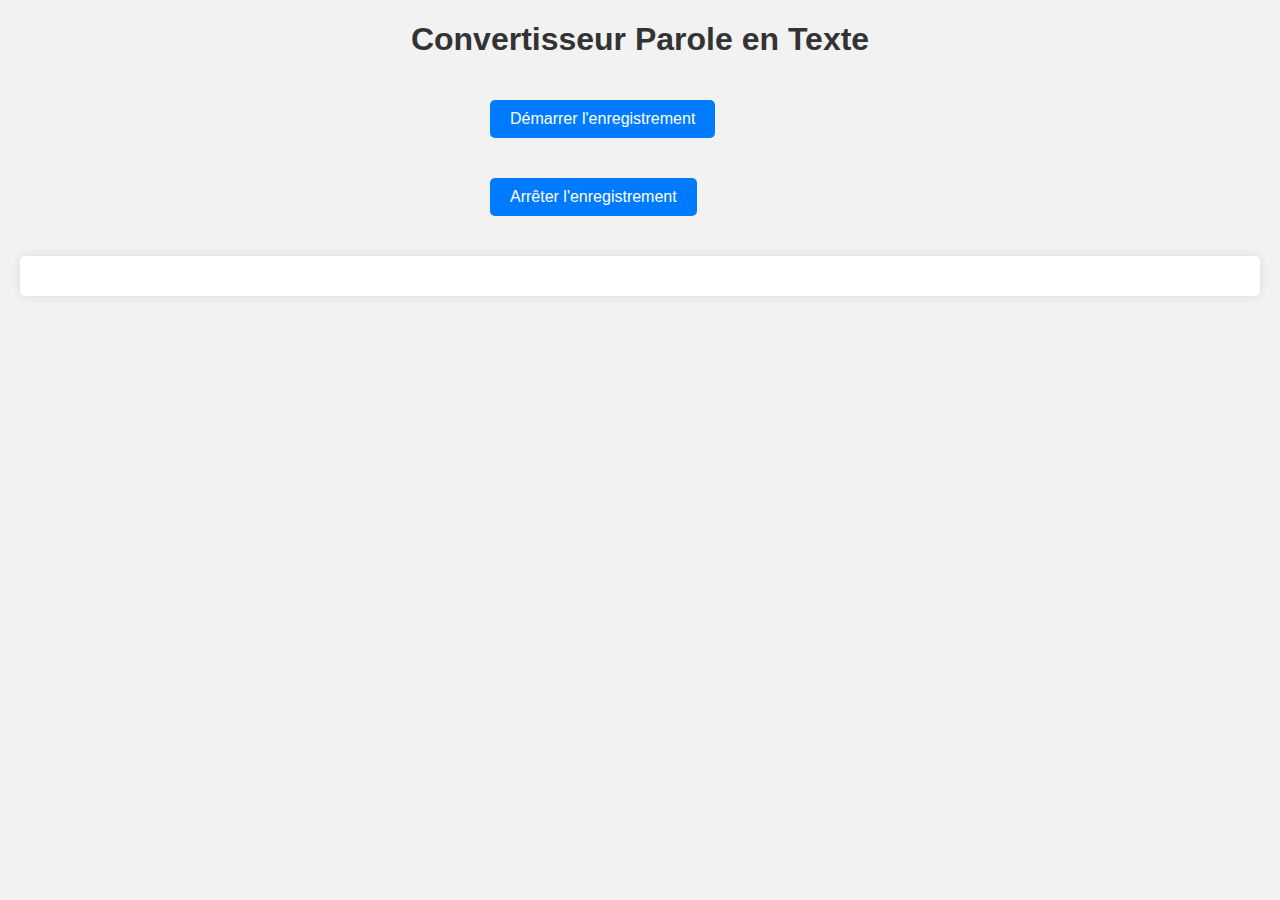
==== Day2/index.html @ 344f65b7 "Day2" ====
<!DOCTYPE html>
<html lang="en">
<head>
    <meta charset="UTF-8">
    <meta name="viewport" content="width=device-width, initial-scale=1.0">
    <title>Convertisseur Parole en Texte</title>
</head>
<body>
    <h1>Convertisseur Parole en Texte</h1>
    <button id="startButton">Démarrer l'enregistrement</button>
    <button id="stopButton">Arrêter l'enregistrement</button>
    
    <div id="error"></div>
    
    <div id="transcription"></div>
<style>
    body {
    font-family: Arial, sans-serif;
    margin: 0;
    padding: 0;
    background-color: #f2f2f2;
}

h1 {
    text-align: center;
    color: #333;
}

button {
    padding: 10px 20px;
    margin: 20px;
    margin-left: 490px;
    font-size: 16px;
    border: none;
    background-color: #007bff;
    color: #fff;
    cursor: pointer;
    border-radius: 5px;
    text-align: center;
}

button:hover {
    background-color: #0056b3;
}

#error {
    color: red;
    text-align: center;
    margin-top: 20px;
}

#transcription {
    margin: 20px;
    padding: 20px;
    background-color: #fff;
    border-radius: 5px;
    box-shadow: 0 0 10px rgba(0, 0, 0, 0.1);
}

</style>
    <script src="script.js"></script>
</body>
</html>
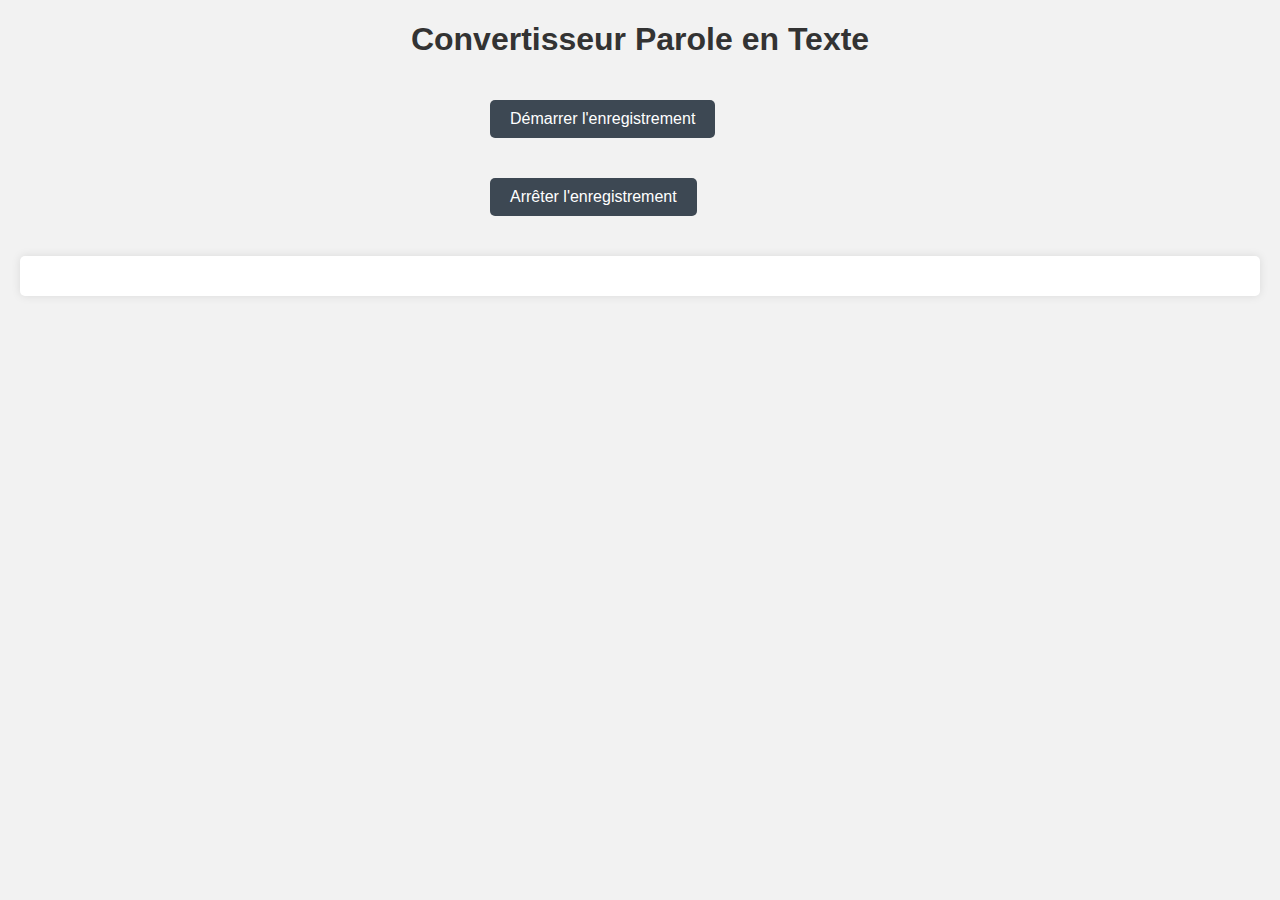
==== commit 105aef26: "Day 3 (todo list(add ,edit ,crashed ,display)" ====
--- a/Day2/index.html
+++ b/Day2/index.html
@@ -32,7 +32,7 @@
     margin-left: 490px;
     font-size: 16px;
     border: none;
-    background-color: #007bff;
+    background-color: #3d4853;
     color: #fff;
     cursor: pointer;
     border-radius: 5px;
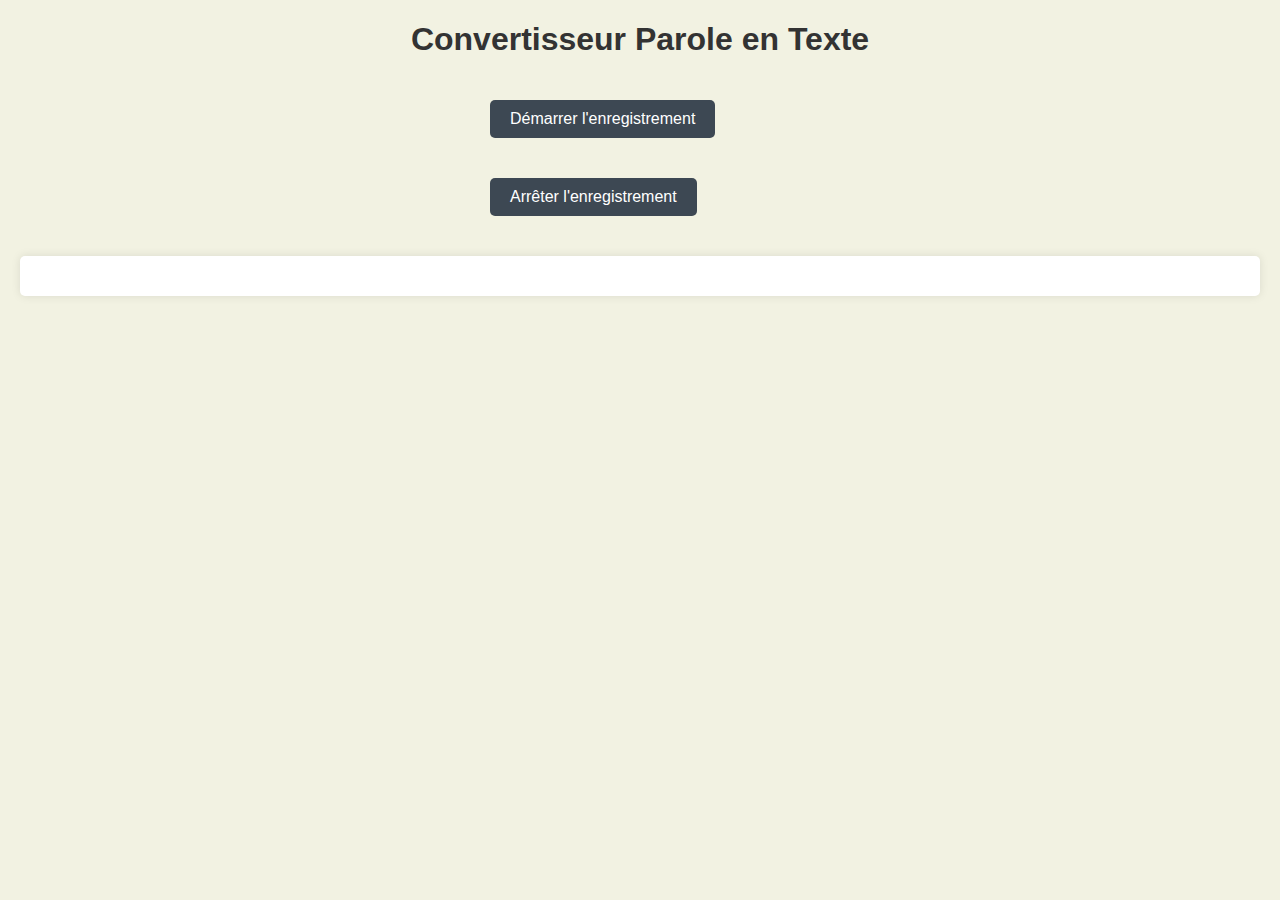
==== commit a2f895aa: "day2" ====
--- a/Day2/index.html
+++ b/Day2/index.html
@@ -18,7 +18,7 @@
     font-family: Arial, sans-serif;
     margin: 0;
     padding: 0;
-    background-color: #f2f2f2;
+    background-color: #f2f2e2;
 }
 
 h1 {
